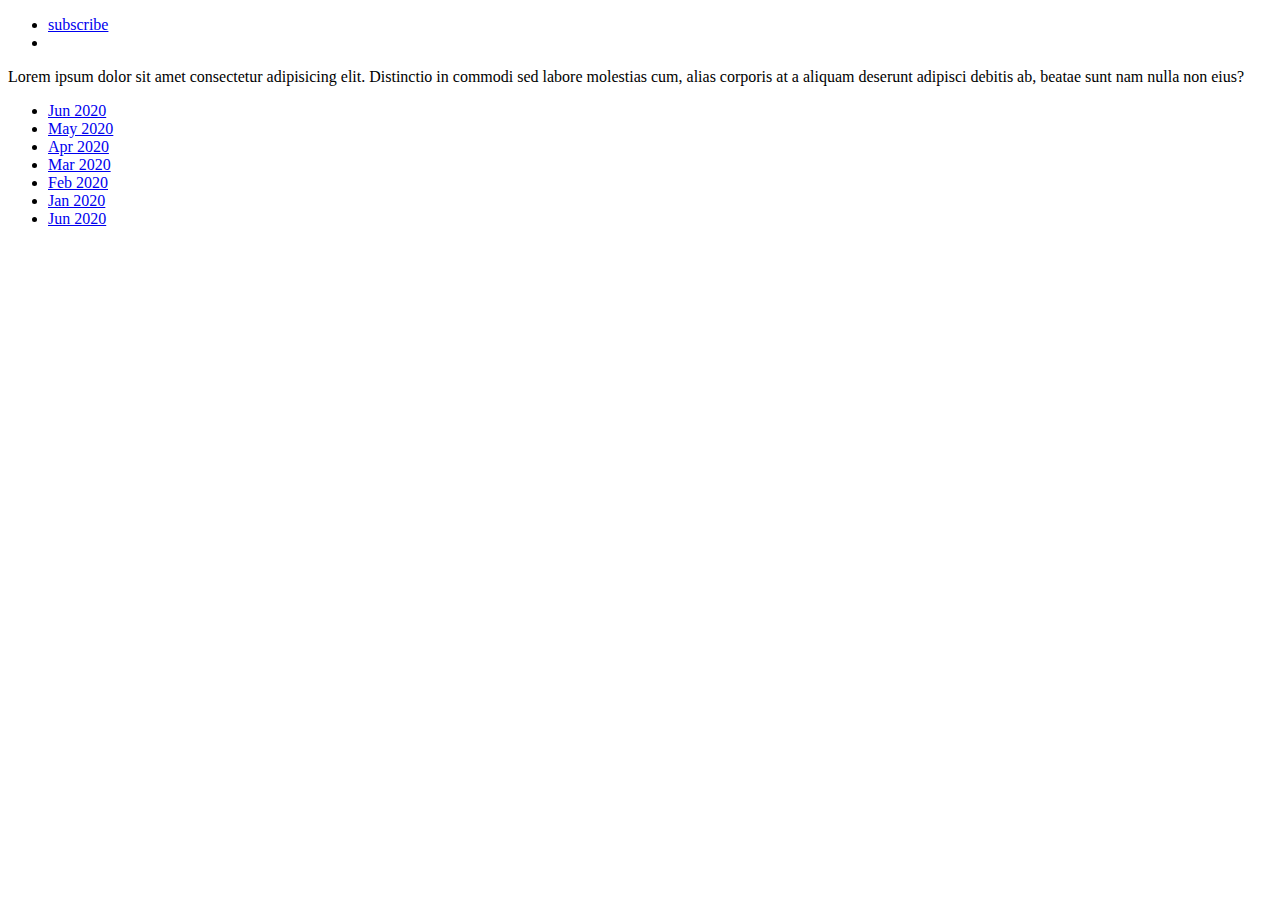
==== pages/blog-page/index.html @ ead40101 "creat the bloge page" ====
<!DOCTYPE html>
<html lang="en">
<head>
    <meta charset="UTF-8">
    <meta name="viewport" content="width=device-width, initial-scale=1.0">
    <title>Blog</title>
</head>
<body>
    <header class="page__header">
        <nav class="navbar__menu">
            <ul id="navbar__list">
                <li><a href="#">subscribe</a></li>
                <li><a href="#"><i class="fab fa-searchengin"></i></a></li>
            </ul>
        </nav>
    </header>
    <main>
        <!-- <header class="main__hero">
            <h1>Blog post Page </h1>
        </header> -->

    </main>
    <aside>
        <section id="blog__about">
            Lorem ipsum dolor sit amet consectetur adipisicing elit. Distinctio in commodi sed labore molestias cum, alias corporis at a aliquam deserunt adipisci debitis ab, beatae sunt nam nulla non eius?
        </section>
        <section id="blog__archives">
            <ul>
                <li><a href="#">Jun 2020</a></li>
                <li><a href="#">May 2020</a></li>
                <li><a href="#">Apr 2020</a></li>
                <li><a href="#">Mar 2020</a></li>
                <li><a href="#">Feb 2020</a></li>
                <li><a href="#">Jan 2020</a></li>
                <li><a href="#">Jun 2020</a></li>
            </ul>
        </section>
        <section id="blog__elsewhere"></section>
    </aside>
</body>
</html>
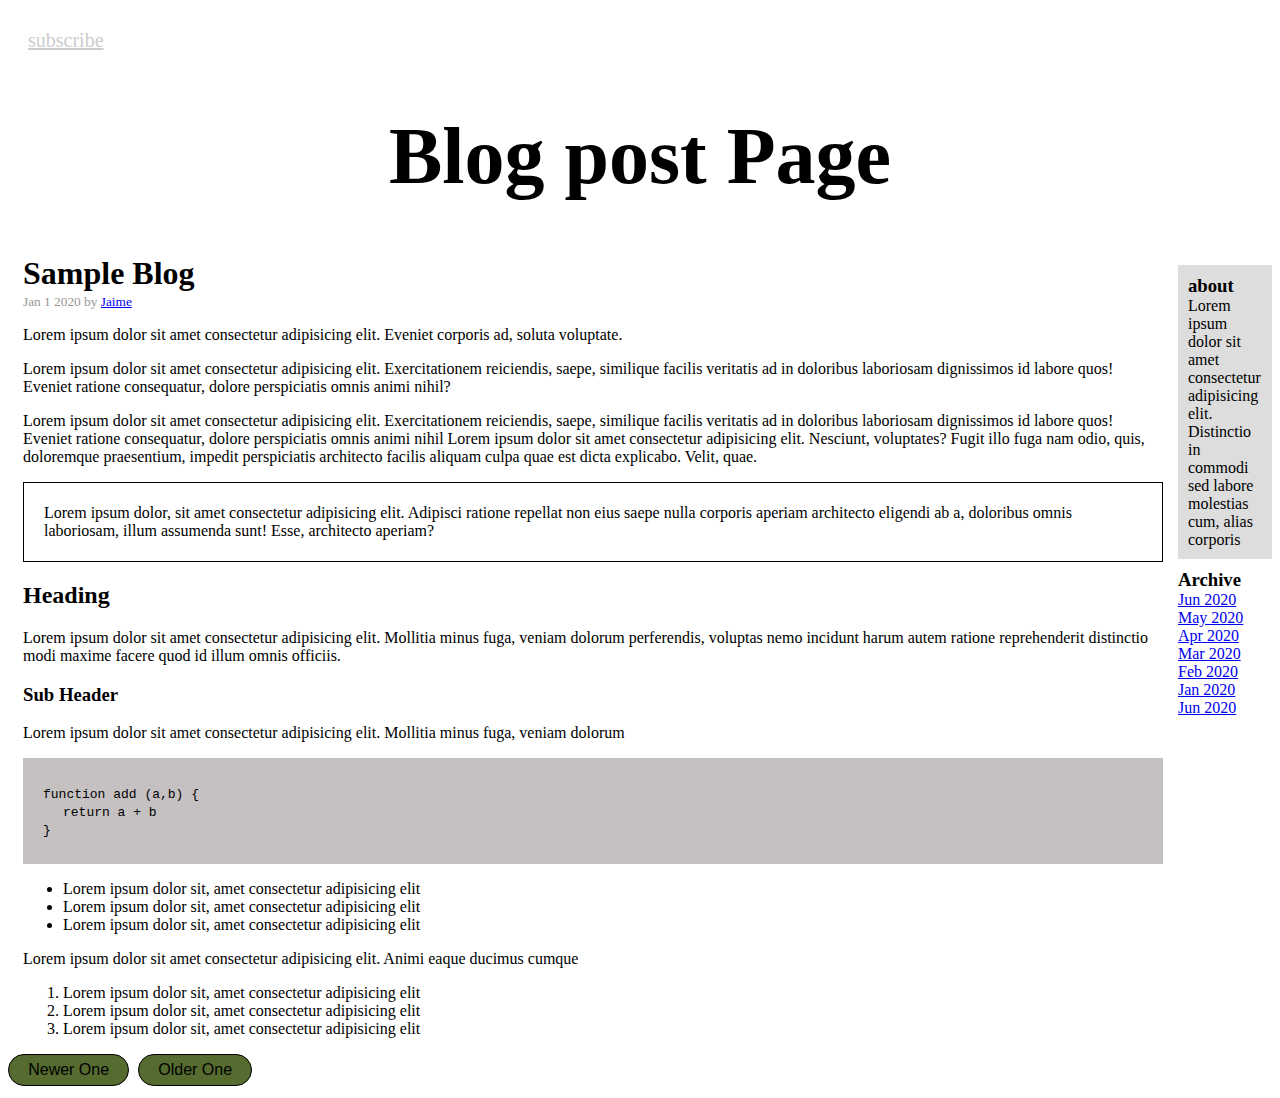
==== commit d815243d: "build the blog page" ====
--- a/pages/blog-page/index.html
+++ b/pages/blog-page/index.html
@@ -1,41 +1,153 @@
 <!DOCTYPE html>
 <html lang="en">
+
 <head>
     <meta charset="UTF-8">
     <meta name="viewport" content="width=device-width, initial-scale=1.0">
+    <link rel="stylesheet" href="./index.css">
     <title>Blog</title>
 </head>
+
 <body>
-    <header class="page__header">
-        <nav class="navbar__menu">
-            <ul id="navbar__list">
-                <li><a href="#">subscribe</a></li>
-                <li><a href="#"><i class="fab fa-searchengin"></i></a></li>
-            </ul>
-        </nav>
-    </header>
-    <main>
-        <!-- <header class="main__hero">
-            <h1>Blog post Page </h1>
-        </header> -->
+    <div class="grid__container">
+        <header class="page__header">
+            <nav class="navbar__menu">
+                <ul id="navbar__list">
+                    <li><a href="#">subscribe</a></li>
+                    <li><a href="#"><i class="fab fa-searchengin"></i></a></li>
+                </ul>
+            </nav>
+            <div class="main__hero">
+                <h1>Blog post Page </h1>
+            </div>
+        </header>
 
-    </main>
-    <aside>
-        <section id="blog__about">
-            Lorem ipsum dolor sit amet consectetur adipisicing elit. Distinctio in commodi sed labore molestias cum, alias corporis at a aliquam deserunt adipisci debitis ab, beatae sunt nam nulla non eius?
-        </section>
-        <section id="blog__archives">
-            <ul>
-                <li><a href="#">Jun 2020</a></li>
-                <li><a href="#">May 2020</a></li>
-                <li><a href="#">Apr 2020</a></li>
-                <li><a href="#">Mar 2020</a></li>
-                <li><a href="#">Feb 2020</a></li>
-                <li><a href="#">Jan 2020</a></li>
-                <li><a href="#">Jun 2020</a></li>
-            </ul>
-        </section>
-        <section id="blog__elsewhere"></section>
-    </aside>
+        <main class="page__main">
+            <div class="container">
+                <div class="blog__title">
+                    <h1>Sample Blog</h1>
+                    <small>Jan 1 2020 by <a href="#"> Jaime </a></small>
+                </div>
+
+                <p class="description">
+                    Lorem ipsum dolor sit amet consectetur adipisicing elit. Eveniet corporis ad, soluta voluptate.
+                </p>
+
+                <div class="blog__body">
+                    <p class="blog__paragraph">
+                        Lorem ipsum dolor sit amet consectetur adipisicing elit. Exercitationem reiciendis, saepe,
+                        similique
+                        facilis veritatis ad in doloribus laboriosam dignissimos id labore quos! Eveniet ratione
+                        consequatur,
+                        dolore perspiciatis omnis animi nihil?
+                    </p>
+                    <p class="blog__paragraph">
+                        Lorem ipsum dolor sit amet consectetur adipisicing elit. Exercitationem reiciendis, saepe,
+                        similique
+                        facilis veritatis ad in doloribus laboriosam dignissimos id labore quos! Eveniet ratione
+                        consequatur,
+                        dolore perspiciatis omnis animi nihil Lorem ipsum dolor sit amet consectetur adipisicing elit.
+                        Nesciunt,
+                        voluptates? Fugit illo fuga nam odio, quis, doloremque praesentium, impedit perspiciatis
+                        architecto
+                        facilis aliquam culpa quae est dicta explicabo. Velit, quae.
+                    </p>
+                    <div class="blog__quote">
+                        <p class="blog__paragraph">
+                            Lorem ipsum dolor, sit amet consectetur adipisicing elit. Adipisci ratione repellat non eius
+                            saepe
+                            nulla corporis aperiam architecto eligendi ab a, doloribus omnis laboriosam, illum assumenda
+                            sunt!
+                            Esse, architecto aperiam?
+                        </p>
+                    </div>
+                    <h2>Heading</h2>
+                    <p class="blog__paragraph">
+                        Lorem ipsum dolor sit amet consectetur adipisicing elit. Mollitia minus fuga, veniam dolorum
+                        perferendis, voluptas nemo incidunt harum autem ratione reprehenderit distinctio modi maxime
+                        facere
+                        quod
+                        id illum omnis officiis.
+                    </p>
+                    <h3> Sub Header</h3>
+                    <p class="blog__paragraph">
+                        Lorem ipsum dolor sit amet consectetur adipisicing elit. Mollitia minus fuga, veniam dolorum
+                    </p>
+                    <div class="blog__code_block">
+                        <p class="blog__paragraph">
+                            <code>
+                                function add (a,b) {
+                            </code> <br>
+                            <code class="chiled">
+                                return a + b
+                            </code> <br>
+                            <code>
+                            }
+                            </code> <br>
+
+
+                        </p>
+                    </div>
+                    <ul>
+                        <li>
+                            Lorem ipsum dolor sit, amet consectetur adipisicing elit
+                        </li>
+                        <li>
+                            Lorem ipsum dolor sit, amet consectetur adipisicing elit
+                        </li>
+                        <li>
+                            Lorem ipsum dolor sit, amet consectetur adipisicing elit
+                        </li>
+                    </ul>
+
+                    <p class="blog__paragraph">
+                        Lorem ipsum dolor sit amet consectetur adipisicing elit. Animi eaque ducimus cumque
+                    </p>
+
+                    <ol>
+                        <li>
+                            Lorem ipsum dolor sit, amet consectetur adipisicing elit
+                        </li>
+                        <li>
+                            Lorem ipsum dolor sit, amet consectetur adipisicing elit
+                        </li>
+                        <li>
+                            Lorem ipsum dolor sit, amet consectetur adipisicing elit
+                        </li>
+                    </ol>
+                </div>
+            </div>
+        </main>
+        <aside class="page__aside">
+            <div >
+                <section id="blog__about">
+                    <h3>about</h3>
+                    Lorem ipsum dolor sit amet consectetur adipisicing elit. Distinctio in commodi sed labore molestias
+                    cum, alias corporis
+                </section>
+                <section id="blog__archives">
+                    <h3>Archive</h3>
+                    <ul>
+                        <li><a href="#">Jun 2020</a></li>
+                        <li><a href="#">May 2020</a></li>
+                        <li><a href="#">Apr 2020</a></li>
+                        <li><a href="#">Mar 2020</a></li>
+                        <li><a href="#">Feb 2020</a></li>
+                        <li><a href="#">Jan 2020</a></li>
+                        <li><a href="#">Jun 2020</a></li>
+                    </ul>
+                </section>
+                <section id="blog__elsewhere"></section>
+            </div>
+        </aside>
+        <footer class="page__footer">
+            <a class="card__button">Newer One</a>
+            <a class="card__button">Older One</a>
+        </footer>
+    </div>
+
+    <!-------- Font Awesome -------->
+    <script src="./js/all.js"></script>
 </body>
+
 </html>--- a/pages/blog-page/index.css
+++ b/pages/blog-page/index.css
@@ -0,0 +1,121 @@
+@import "../../css/header.css";
+@import "../../css/button.css";
+
+* {
+  box-sizing: border-box;
+  max-width: 100%;
+}
+
+a.card__button {
+  background-color: darkolivegreen;
+  border-radius: 30px;
+}
+
+aside ul {
+  list-style: none;
+}
+
+.main__hero {
+  font-size: 2.5rem;
+  text-align: center;
+}
+
+.container {
+  padding-right: 15px;
+  padding-left: 15px;
+  margin-right: auto;
+  margin-left: auto;
+}
+@media (min-width: 768px) {
+  .container {
+    width: 750px;
+  }
+}
+@media (min-width: 992px) {
+  .container {
+    width: 970px;
+  }
+}
+@media (min-width: 1200px) {
+  .container {
+    width: 1170px;
+  }
+}
+
+.blog__title h1 {
+  margin: 0;
+}
+
+.blog__title small {
+  color: #989696;
+}
+
+.blog__quote {
+  border: 1px solid black;
+  padding: 5px 20px;
+}
+
+.blog__code_block {
+  padding: 10px 20px;
+  background-color: rgb(197, 193, 193);
+}
+
+.blog__code_block .chiled {
+  margin-left: 20px;
+}
+
+.grid__container {
+  display: grid;
+  grid-template-columns: 6fr 3fr;
+  /* grid-template-rows: 2fr 7fr 1fr; */
+  grid-auto-rows: min-content;
+  grid-column-gap: 0px;
+  grid-row-gap: 0px;
+}
+.page__header {
+  grid-area: 1 / 1 / 2 / 3;
+}
+.page__main {
+  grid-area: 2 / 1 / 3 / 2;
+}
+.page__aside {
+  grid-area: 2 / 2 / 3 / 3;
+}
+.page__footer {
+  grid-area: 3 / 1 / 4 / 3;
+}
+
+@media (max-width: 600px) {
+  .main__hero {
+    font-size: 1.5rem;
+  }
+
+  .grid__container {
+    /* display: grid; */
+    grid: none;
+  }
+  .page__header {
+    grid-area: 1 / 1 / 2 / 2;
+  }
+  .page__main {
+    grid-area: 2 / 1 / 3 / 2;
+  }
+  .page__aside {
+    grid-area: 3 / 1 / 4 / 2;
+  }
+  .page__footer {
+    grid-area: 4 / 1 / 5 / 2;
+  }
+}
+
+aside h3,
+aside ul {
+  margin: 0;
+  padding: 0;
+}
+
+#blog__about {
+  padding: 10px;
+  background-color: #ddd;
+  margin: 10px 0;
+}
